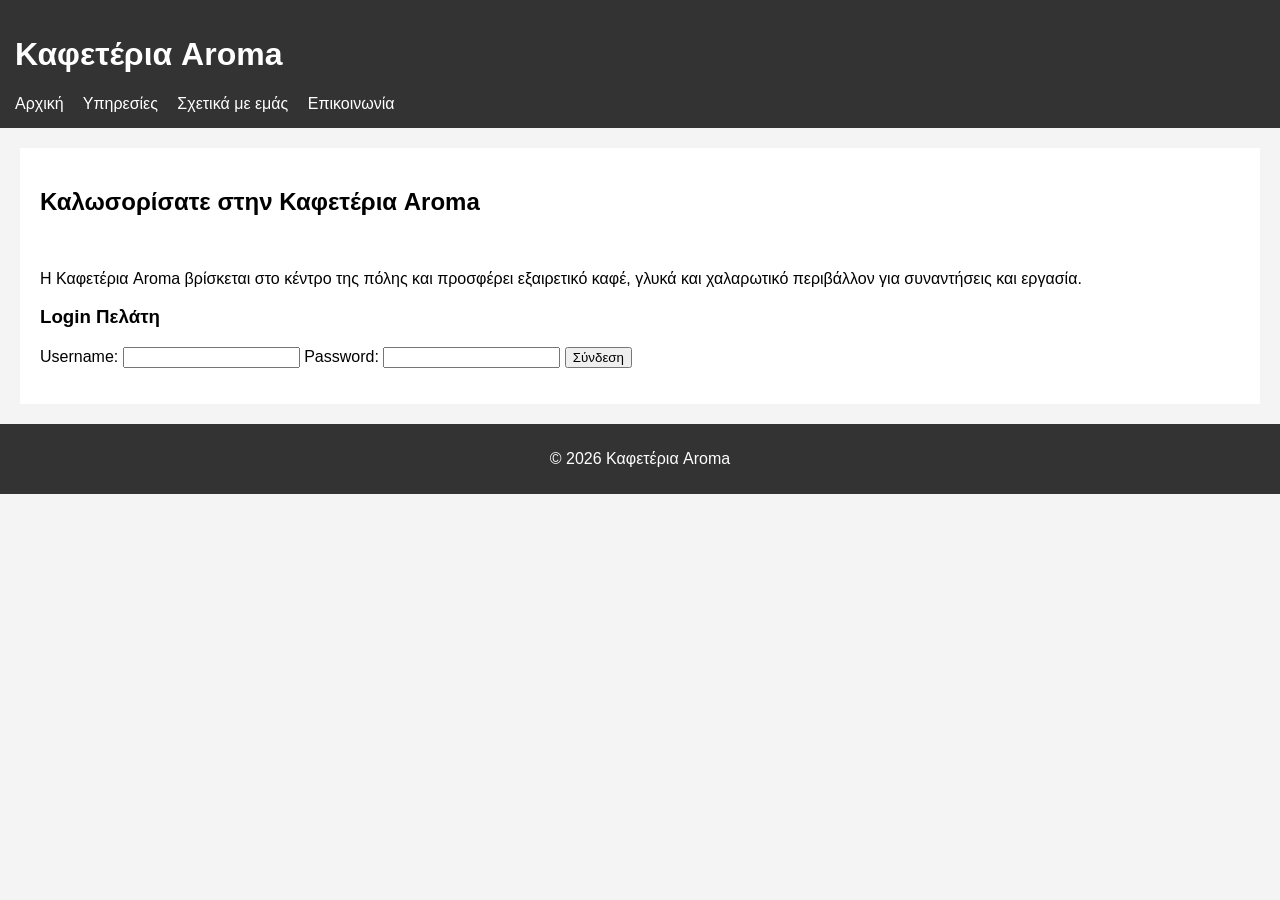
==== index.html @ d602561d "Add files via upload" ====
<!DOCTYPE html>

<head>

<link rel="stylesheet" href="style.css">
<script src="script.js" defer></script>
</head>
<body>

<header>
<h1>Καφετέρια Aroma</h1>
<nav>
<a href="index.html">Αρχική</a>
<a href="ypiresies.html">Υπηρεσίες</a>
<a href="sxetika-me-emas.html">Σχετικά με εμάς</a>
<a href="epikoinonia.html">Επικοινωνία</a>
</nav>
</header>

<main>
<h2>Καλωσορίσατε στην Καφετέρια Aroma</h2>
<img src="" width="400">
<p>
Η Καφετέρια Aroma βρίσκεται στο κέντρο της πόλης και προσφέρει εξαιρετικό καφέ,
γλυκά και χαλαρωτικό περιβάλλον για συναντήσεις και εργασία.
</p>

<h3>Login Πελάτη</h3>
<form onsubmit="return loginUser()">
<label>Username:</label>
<input type="text" id="username" required>

<label>Password:</label>
<input type="password" id="password" required>

<button type="submit">Σύνδεση</button>
</form>

<p id="loginMessage"></p>

</main>

<footer>
<p>© 2026 Καφετέρια Aroma</p>
</footer>

</body>
</html>
---- style.css ----
body{
font-family: Arial, sans-serif;
margin:0;
background:#f4f4f4;
}

header{
background:#333;
color:white;
padding:15px;
}

nav a{
color:white;
margin-right:15px;
text-decoration:none;
}

main{
padding:20px;
background:white;
margin:20px;
}

footer{
background:#333;
color:white;
text-align:center;
padding:10px;
}
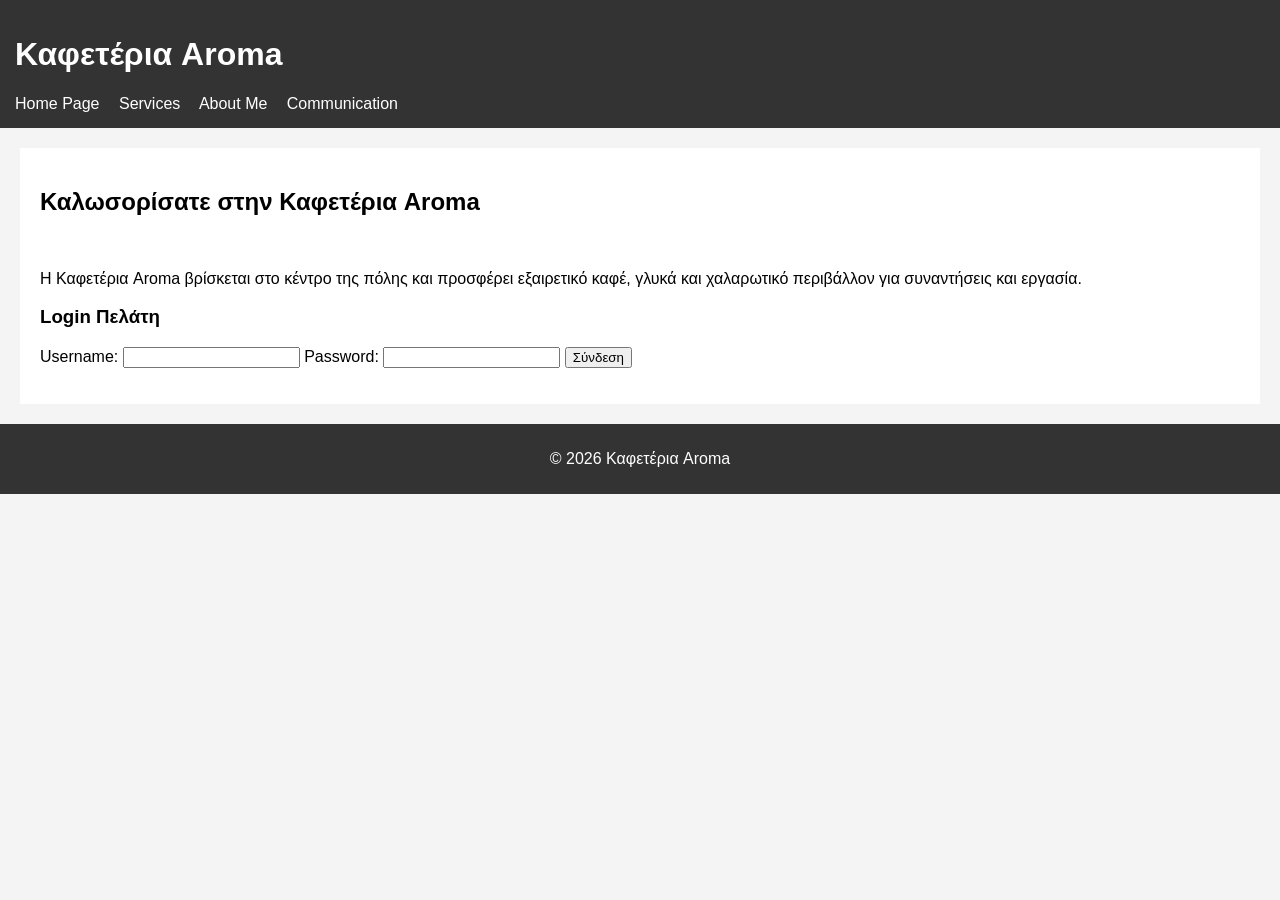
==== commit 3404fa9a: "Update and rename home-page.html to index.html" ====
--- a/index.html
+++ b/index.html
@@ -2,7 +2,7 @@
 <!DOCTYPE html>
 
 <head>
-
+<meta name="google-site-verification" content="zXeKCot97ohPa3kUpMi18U7PxSiZgOGD2r9fCvBgwMo" />
 <link rel="stylesheet" href="style.css">
 <script src="script.js" defer></script>
 </head>
@@ -11,10 +11,10 @@
 <header>
 <h1>Καφετέρια Aroma</h1>
 <nav>
-<a href="index.html">Αρχική</a>
-<a href="ypiresies.html">Υπηρεσίες</a>
-<a href="sxetika-me-emas.html">Σχετικά με εμάς</a>
-<a href="epikoinonia.html">Επικοινωνία</a>
+<a href="index.html">Home Page</a>
+<a href="services.html">Services</a>
+<a href="about-me.html">About Me</a>
+<a href="communication.html">Communication</a>
 </nav>
 </header>
 
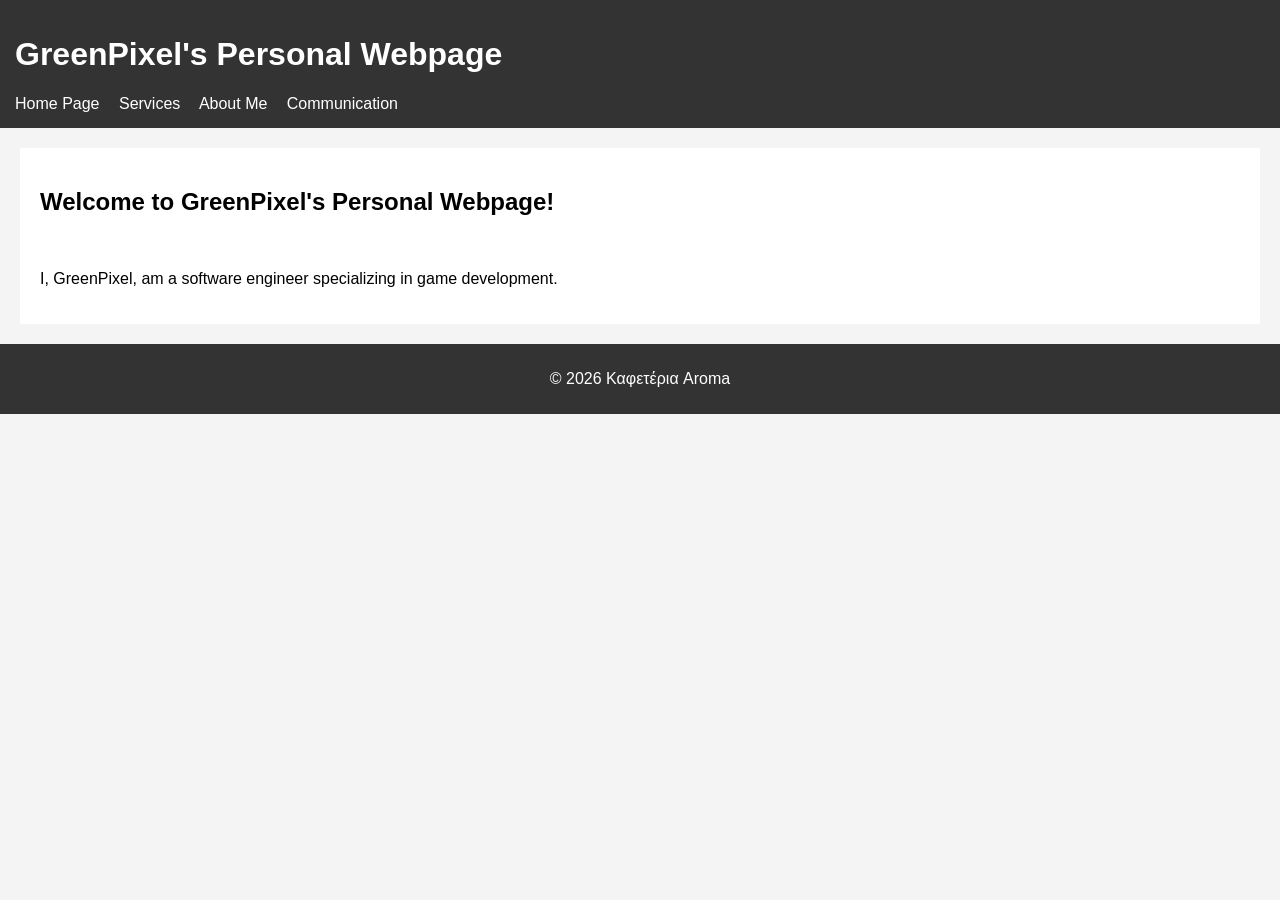
==== commit 3be68277: "Update index.html" ====
--- a/index.html
+++ b/index.html
@@ -1,15 +1,13 @@
-
 <!DOCTYPE html>
-
 <head>
+<title>GreenPixel's Personal Webpage</title>
 <meta name="google-site-verification" content="zXeKCot97ohPa3kUpMi18U7PxSiZgOGD2r9fCvBgwMo" />
 <link rel="stylesheet" href="style.css">
 <script src="script.js" defer></script>
 </head>
 <body>
-
 <header>
-<h1>Καφετέρια Aroma</h1>
+<h1>GreenPixel's Personal Webpage</h1>
 <nav>
 <a href="index.html">Home Page</a>
 <a href="services.html">Services</a>
@@ -17,33 +15,15 @@
 <a href="communication.html">Communication</a>
 </nav>
 </header>
-
 <main>
-<h2>Καλωσορίσατε στην Καφετέρια Aroma</h2>
+<h2>Welcome to GreenPixel's Personal Webpage!</h2>
 <img src="" width="400">
 <p>
-Η Καφετέρια Aroma βρίσκεται στο κέντρο της πόλης και προσφέρει εξαιρετικό καφέ,
-γλυκά και χαλαρωτικό περιβάλλον για συναντήσεις και εργασία.
+I, GreenPixel, am a software engineer specializing in game development.
 </p>
-
-<h3>Login Πελάτη</h3>
-<form onsubmit="return loginUser()">
-<label>Username:</label>
-<input type="text" id="username" required>
-
-<label>Password:</label>
-<input type="password" id="password" required>
-
-<button type="submit">Σύνδεση</button>
-</form>
-
-<p id="loginMessage"></p>
-
 </main>
-
 <footer>
 <p>© 2026 Καφετέρια Aroma</p>
 </footer>
-
 </body>
 </html>
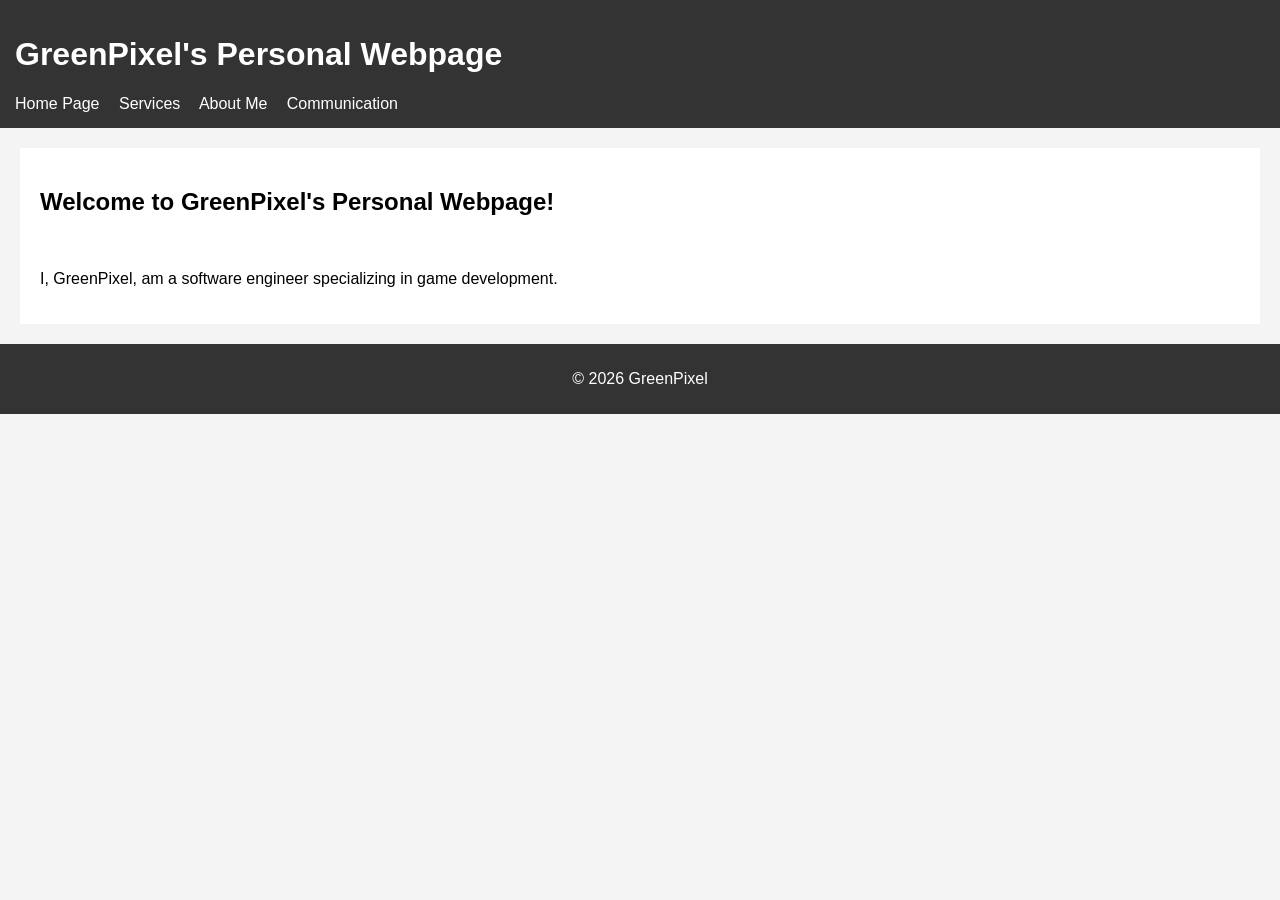
==== commit 4e43565f: "Update index.html" ====
--- a/index.html
+++ b/index.html
@@ -1,4 +1,5 @@
 <!DOCTYPE html>
+<html>
 <head>
 <title>GreenPixel's Personal Webpage</title>
 <meta name="google-site-verification" content="zXeKCot97ohPa3kUpMi18U7PxSiZgOGD2r9fCvBgwMo" />
@@ -23,7 +24,7 @@
 </p>
 </main>
 <footer>
-<p>© 2026 Καφετέρια Aroma</p>
+<p>© 2026 GreenPixel</p>
 </footer>
 </body>
 </html>
--- a/style.css
+++ b/style.css
@@ -1,28 +1,23 @@
-
 body{
 font-family: Arial, sans-serif;
 margin:0;
 background:#f4f4f4;
 }
-
 header{
 background:#333;
 color:white;
 padding:15px;
 }
-
 nav a{
 color:white;
 margin-right:15px;
 text-decoration:none;
 }
-
 main{
 padding:20px;
 background:white;
 margin:20px;
 }
-
 footer{
 background:#333;
 color:white;
